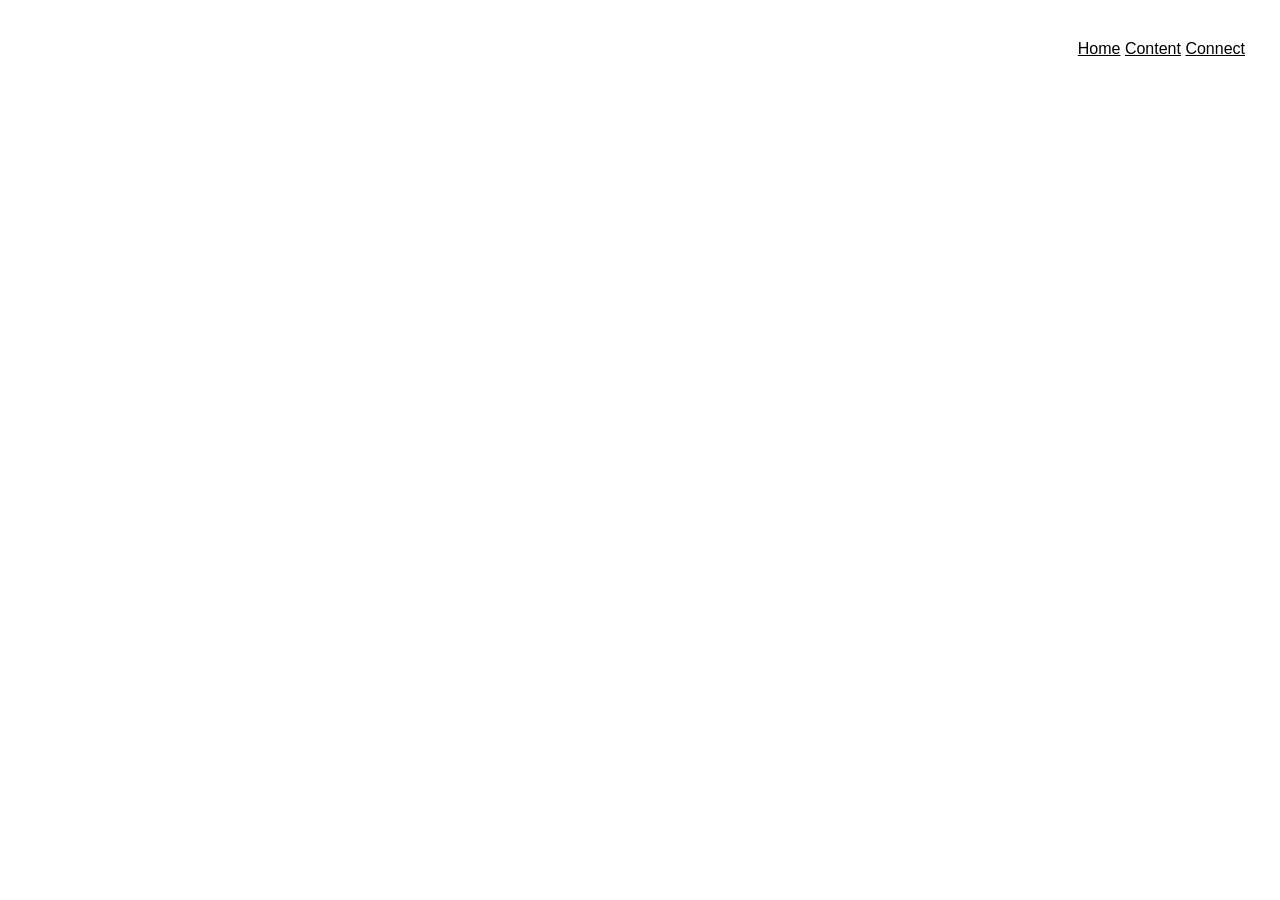
==== contact.html @ 9f959882 "contact page updates" ====
<!DOCTYPE html>
<html>
<head>
    <title>Michael Harry</title>
    <link rel="stylesheet" href="style.css">
</head>
<body>
   <div class="frame">
 <div class="topnav">
  <a href="homePage.html">Home</a>
  <a href="content.html">Content</a>
  <a href="contact.html">Connect</a>
</div>

   </div>
   
 


</body>




</html>
---- style.css ----
* {
    margin: 0;
    padding: 0;
    box-sizing: border-box;
}

/* BODY */
body {
    background-image: url("https://uploads.onecompiler.io/43xeqntd5/44mrhtq2t/cityscape.jpg");
    background-size: cover;
    background-position: center;
    background-repeat: no-repeat;

    font-family: Arial, sans-serif;

    min-height: 100vh;
    overflow: hidden;

    display: flex;
    justify-content: center;
    align-items: center;
}

/* BLACK FRAME */
.frame {
    position: fixed;
    inset: 20px;
    border: 2px solid rgb(30, 28, 28);
    pointer-events: none;
    z-index: 1000;
}

/* NAVBAR */
       .topnav{
    position: fixed;

    top: 40px;
    right: 35px;

    gap: 40px;

    z-index: 1000;

    color: white;

    pointer-events: auto;
}


.logo {
    color: white;
    font-size: 18px;
    font-weight: bold;
    letter-spacing: 2px;
}

.nav-links {
    display: flex;
    gap: 40px;
    list-style: none;
}

.nav-links a {
    color: white;
    text-decoration: none;
    text-transform: uppercase;
    font-size: 14px;
    letter-spacing: 1px;
}

.btn-87,
.btn-87 *,
.btn-87 :after,
.btn-87 :before,
.btn-87:after,
.btn-87:before {
  border: 0 solid;
  box-sizing: border-box;
}
.btn-87 {
  -webkit-tap-highlight-color: transparent;
  -webkit-appearance: button;
  background-color: #0a0d0d;
  background-image: none;
  color: #BLACK;
  cursor: pointer;
  font-family: ui-sans-serif, system-ui, -apple-system, BlinkMacSystemFont,
    Segoe UI, Roboto, Helvetica Neue, Arial, Noto Sans, sans-serif,
    Apple Color Emoji, Segoe UI Emoji, Segoe UI Symbol, Noto Color Emoji;
  font-size: 100%;
  line-height: 1.5;
  margin: 0;
  -webkit-mask-image: -webkit-radial-gradient(#000, #fff);
  padding: 0;
}
.btn-87:disabled {
  cursor: default;
}
.btn-87:-moz-focusring {
  outline: auto;
}
.btn-87 svg {
  display: block;
  vertical-align: middle;
}
.btn-87 [hidden] {
  display: none;
}
.btn-87 {
  background: none;
  border-radius: 999px;
  box-sizing: border-box;
  display: grid;
  place-items: center;
  font-size: 20px;
  font-weight: 900;
  height: 110px;
  position: relative;
  text-transform: uppercase;
  width: 110px;
}
.btn-87 span {
  mix-blend-mode: difference;
}
.btn-87:before {
  background: transparent;
  border-radius: 50%;
  content: "";
  inset: 0;
  opacity: 0;
  position: absolute;
  transition: opacity 0.2s linear;
  z-index: -1;
}
.btn-87:hover:before {
  opacity: 1;
  transition: opacity 0.2s linear 1s;
}
.btn-87 svg {
  fill: none;
  stroke: currentcolor;
  stroke-width: 4px;
  stroke-dasharray: 450;
  stroke-dashoffset: 450;
  height: 105%;
  left: -5px;
  pointer-events: none;
  position: absolute;
  top: -5px;
  transition: stroke-dashoffset 0.4s ease-in-out;
  width: 105%;
}
.btn-87 circle {
  cx: 52%;
  cy: 52%;
  r: 45%;
}
.btn-87:hover svg {
  stroke-dashoffset: 120;
  transition: stroke-dashoffset 1s ease-in-out;
}
.welcome{
   position: absolute;

    top: 40px;
    left: 40px;
    

    color: BLACK;

    font-size: 48px;
    font-weight: bold;

    z-index: 200;
}
a{
  color:BLACK;
}

.frame {
    position: fixed;
    inset: 20px;

    border: 1px solid rgba(255,255,255,0.2);

    

    z-index: 999;
}
.top-left {
     position: fixed;

    top: 40px;
    left: 40px;

    z-index: 1000;
}
.name-heading {
   font-size: 40px;
    font-weight: bold;

    line-height: 1;
  
}
.descriptor-heading {
    
   margin-top: 8px;

    color: rgba(255,255,255,0.75);

    font-size: 0.85rem;
    font-weight: 300;

    letter-spacing: 3px;
    text-transform: uppercase;
}

.introduction-p{
   position: fixed;

    left: 48px;
    bottom: 50px;

    width: 40%;
    max-width: 650px;

    font-size: 1rem;
    line-height: 1.8;

    color: rgba(255,255,255,0.85);

    z-index: 1000;
}
.projects {
     width: 100%;

    padding: 140px 60px 60px;

    display: grid;

    grid-template-columns:
        repeat(auto-fit, minmax(340px, 1fr));

    gap: 40px;
}

/* CARD */
.project-card {
     display: flex;
    flex-direction: column;

    min-height: 560px;

    background: rgba(255,255,255,0.05);

    border: 1px solid rgba(255,255,255,0.15);

    border-radius: 18px;

    overflow: hidden;

    backdrop-filter: blur(10px);

    transition: 0.35s ease;
}

/* HOVER EFFECT */
.project-card:hover {
   
    transform: translateY(-8px);

    border-color: rgba(255,255,255,0.4);

    box-shadow: 0 20px 40px rgba(0,0,0,0.5);
}

/* IMAGE */
.project-card img {
      width: 100%;

    height: 240px;

    object-fit: cover;
}

/* IMAGE ZOOM */
.project-card:hover img {
    transform: scale(1.05);
}

/* CONTENT */
.project-info {
       display: flex;

    flex-direction: column;

    flex-grow: 1;

    padding: 24px;

}

/* TITLE */
.project-info h2 {
  
    margin-bottom: 16px;

    color: white;
}

/* DESCRIPTION */
.project-info p {
    color: rgba(255,255,255,0.75);

    line-height: 1.7;

    margin-bottom: 24px;
}

/* TECH STACK */
.tech-stack {
   display: flex;

    flex-wrap: wrap;

    gap: 10px;

    margin-top: auto;

    margin-bottom: 24px;
  
}


/* LINKS */
.project-links {
    display: flex;
    gap: 20px;
}

.project-links a {
    text-decoration: none;

    color: white;

  

    transition: 0.3s ease;
}

.project-links a:hover {
   opacity:0.7;
}
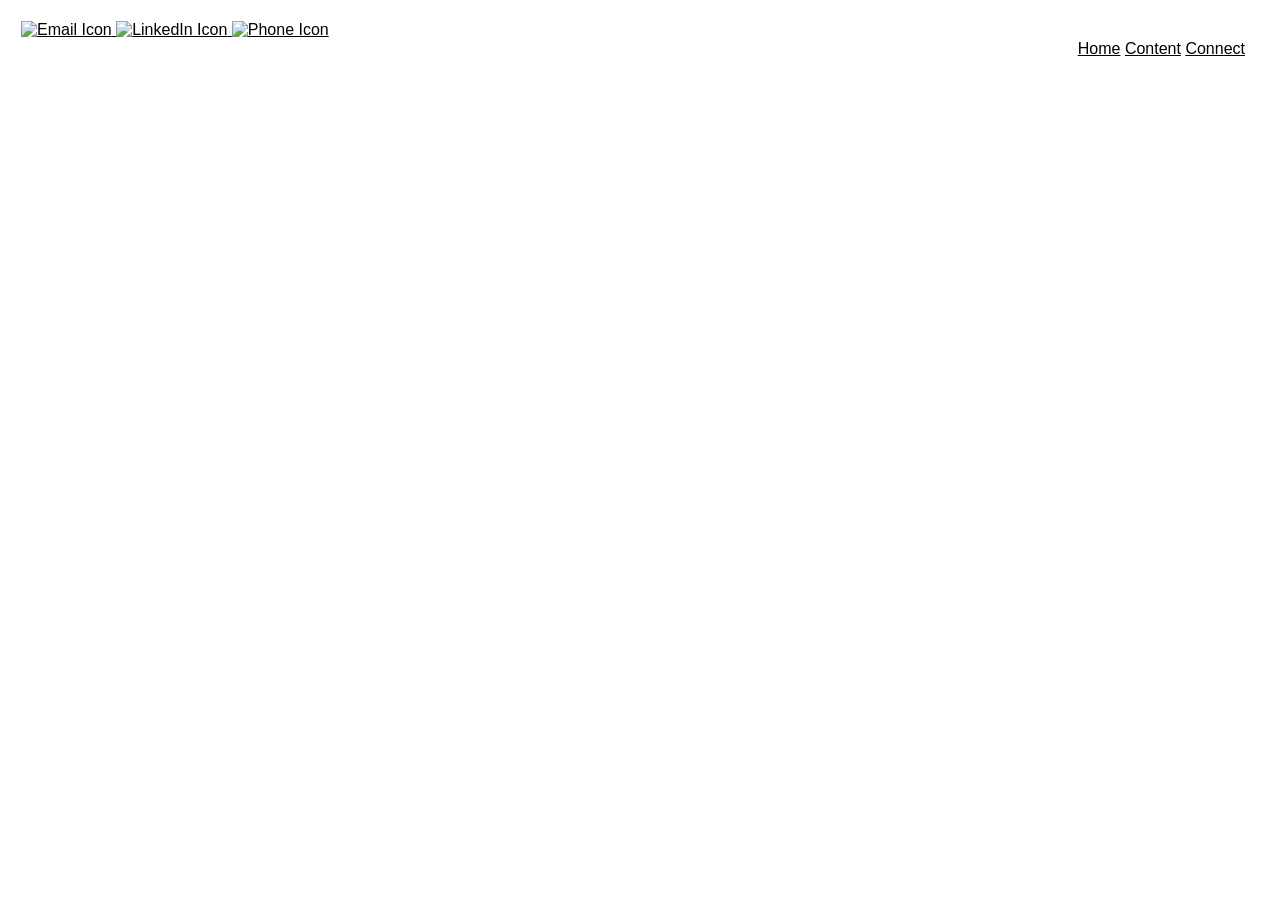
==== commit 18203512: "contact page additions" ====
--- a/contact.html
+++ b/contact.html
@@ -12,6 +12,18 @@
   <a href="contact.html">Connect</a>
 </div>
 
+<section class="contact-section">
+    <a href="mailto:michhaelharrybiz@gmail.com">
+  <img src ="resources/images/email-icon.png" alt="Email Icon" class="contact-icon">
+</a>
+    <a href="https://www.linkedin.com/in/michael-harry-1a9b4b1b3/" target="_blank">
+<img src="resources/images/linkedin-icon.png" alt="LinkedIn Icon" class="contact-icon">
+</a>
+<a href="tel:+14703653599">
+<img src="resources/images/phone-icon.png" alt="Phone Icon" class="contact-icon">
+</a>
+
+    </section>
    </div>
    
  
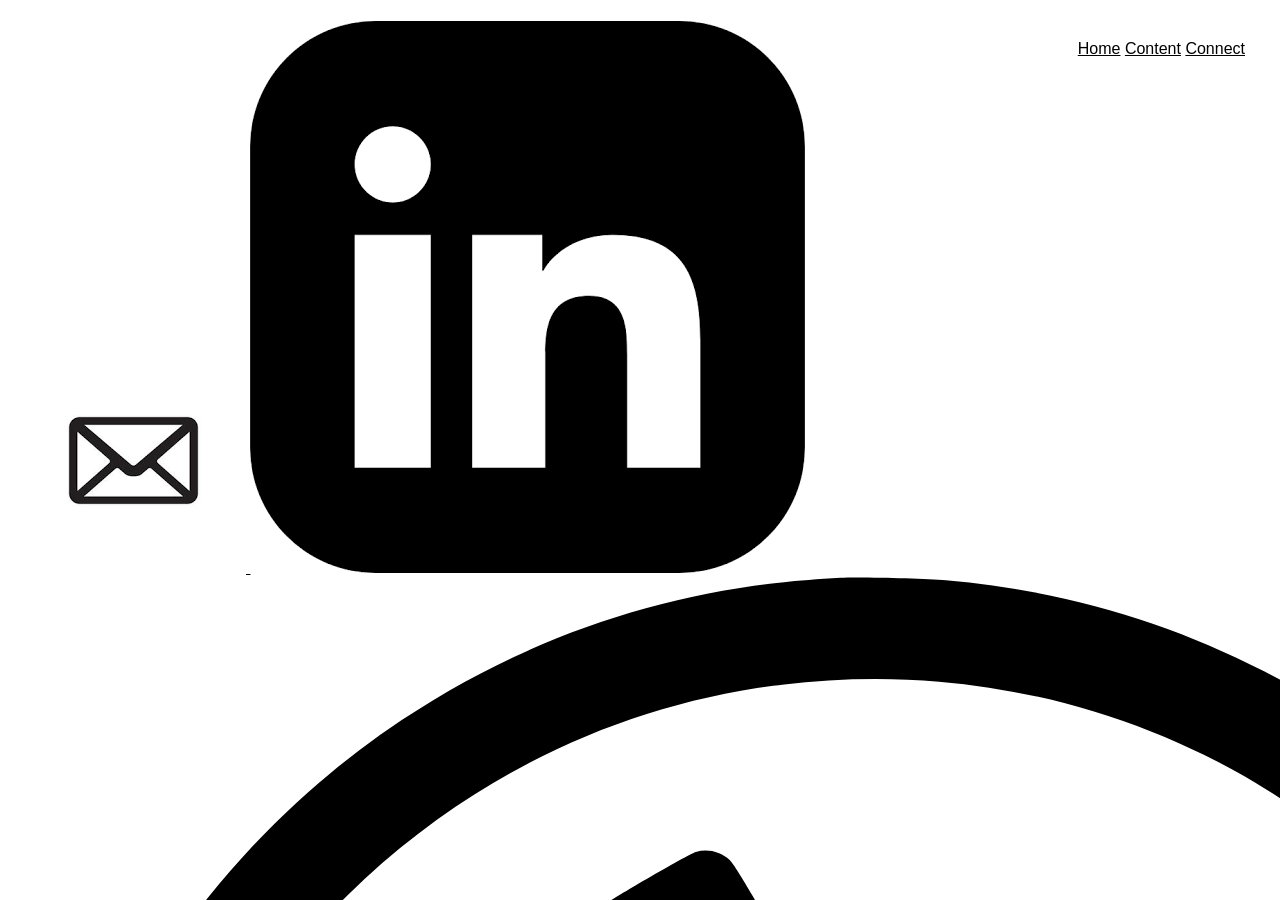
==== commit 43060ac0: "updating logo n links" ====
--- a/contact.html
+++ b/contact.html
@@ -14,13 +14,13 @@
 
 <section class="contact-section">
     <a href="mailto:michhaelharrybiz@gmail.com">
-  <img src ="resources/images/email-icon.png" alt="Email Icon" class="contact-icon">
+  <img src ="resources/images/email-logo.png" alt="Email Icon" class="contact-icon">
 </a>
     <a href="https://www.linkedin.com/in/michael-harry-1a9b4b1b3/" target="_blank">
-<img src="resources/images/linkedin-icon.png" alt="LinkedIn Icon" class="contact-icon">
+<img src="resources/images/linkedin-logo.png" alt="LinkedIn Icon" class="contact-icon">
 </a>
 <a href="tel:+14703653599">
-<img src="resources/images/phone-icon.png" alt="Phone Icon" class="contact-icon">
+<img src="resources/images/Phone-logo.svg" alt="Phone Icon" class="contact-icon">
 </a>
 
     </section>
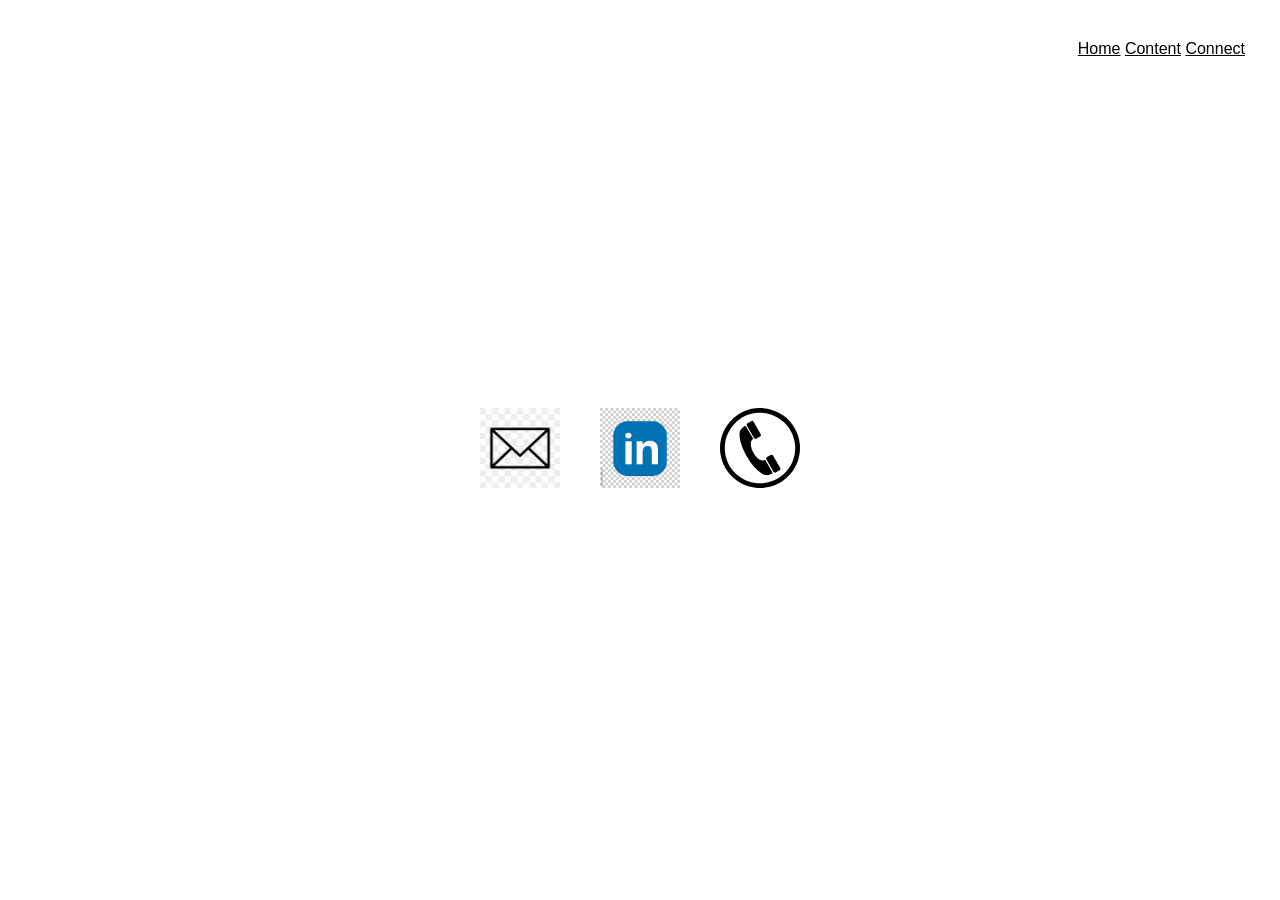
==== commit 6af1c6f7: "replacing logos" ====
--- a/contact.html
+++ b/contact.html
@@ -14,10 +14,10 @@
 
 <section class="contact-section">
     <a href="mailto:michhaelharrybiz@gmail.com">
-  <img src ="resources/images/email-logo.png" alt="Email Icon" class="contact-icon">
+  <img src ="resources/images/email-logo3.jpg" alt="Email Icon" class="contact-icon">
 </a>
-    <a href="https://www.linkedin.com/in/michael-harry-1a9b4b1b3/" target="_blank">
-<img src="resources/images/linkedin-logo.png" alt="LinkedIn Icon" class="contact-icon">
+    <a href="https://www.linkedin.com/in/michael-harry-a8b668289" target="_blank">
+<img src="resources/images/linkedin-logo2.png" alt="LinkedIn Icon" class="contact-icon">
 </a>
 <a href="tel:+14703653599">
 <img src="resources/images/Phone-logo.svg" alt="Phone Icon" class="contact-icon">
--- a/style.css
+++ b/style.css
@@ -26,7 +26,7 @@
     position: fixed;
     inset: 20px;
     border: 2px solid rgb(30, 28, 28);
-    pointer-events: none;
+    pointer-events: auto;
     z-index: 1000;
 }
 
@@ -244,7 +244,6 @@
     gap: 40px;
 }
 
-/* CARD */
 .project-card {
      display: flex;
     flex-direction: column;
@@ -350,4 +349,37 @@
 
 .project-links a:hover {
    opacity:0.7;
+}
+
+.contact-section {
+    position: absolute;
+
+    top: 50%;
+    left: 50%;
+
+    transform: translate(-50%, -50%);
+
+    display: flex;
+    gap: 40px;
+
+    align-items: center;
+    justify-content: center;
+}
+
+
+/* ICONS */
+.contact-icon {
+    width: 80px;
+    height: 80px;
+
+    object-fit: contain;
+
+    cursor: pointer;
+
+    transition: transform 0.3s ease;
+}
+
+/* hover effect */
+.contact-icon:hover {
+    transform: scale(1.1);
 }
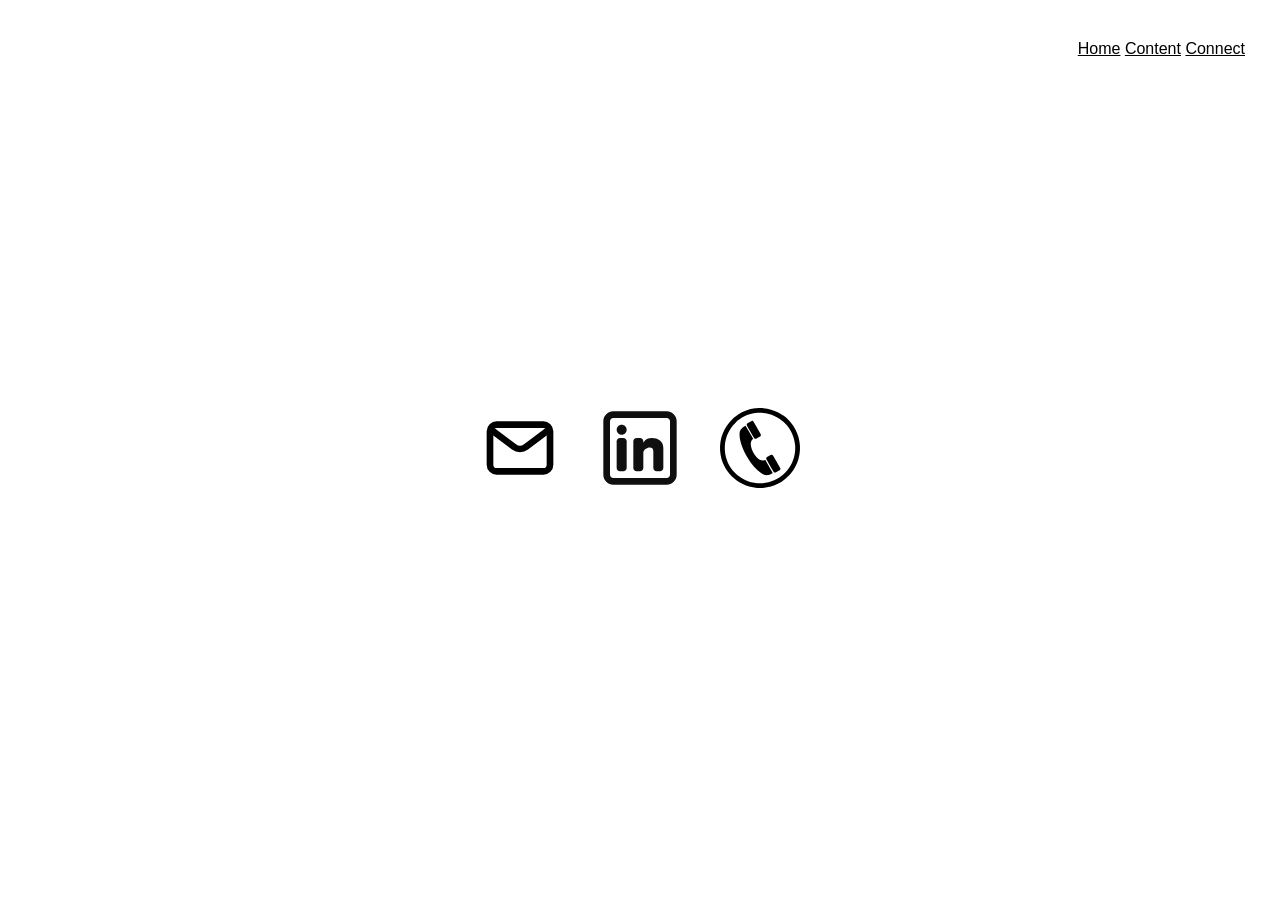
==== commit c542decf: "updates" ====
--- a/contact.html
+++ b/contact.html
@@ -13,11 +13,11 @@
 </div>
 
 <section class="contact-section">
-    <a href="mailto:michhaelharrybiz@gmail.com">
-  <img src ="resources/images/email-logo3.jpg" alt="Email Icon" class="contact-icon">
+    <a href="mailto:michaelharrybiz@gmail.com">
+  <img src ="resources/images/email.svg" alt="Email Icon" class="contact-icon">
 </a>
     <a href="https://www.linkedin.com/in/michael-harry-a8b668289" target="_blank">
-<img src="resources/images/linkedin-logo2.png" alt="LinkedIn Icon" class="contact-icon">
+<img src="resources/images/linkedin.svg" alt="LinkedIn Icon" class="contact-icon">
 </a>
 <a href="tel:+14703653599">
 <img src="resources/images/Phone-logo.svg" alt="Phone Icon" class="contact-icon">
